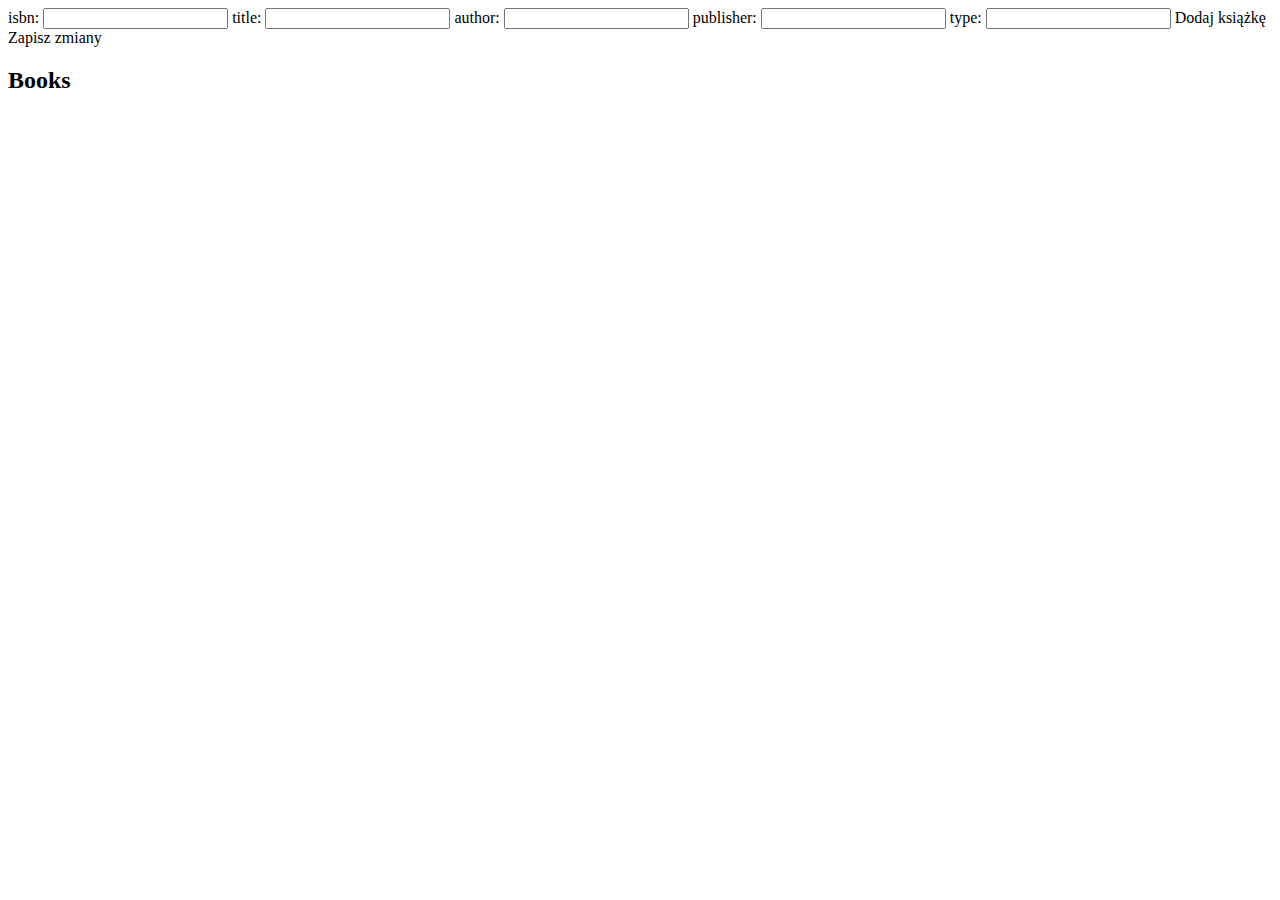
==== src/main/webapp/index.html @ 02e5f420 "commit" ====
<!DOCTYPE html>
<html lang="pl-PL">
<head>
    <meta charset="UTF-8">
    <title>CodersLab</title>
    <meta name="viewport" content="width=device-width, initial-scale=1">
    <script src="/pl/coderslab/app/zadanie03.js"></script>
    <link rel="stylesheet" href="style/style.css">
</head>
<body>
<label>
    isbn:
    <input type="number" id="isbn">
</label>
<label>
    title:
    <input type="text" id="title">
</label>
<label>
    author:
    <input type="text" id="author">
</label>
<label>
    publisher:
    <input type="text" id="publisher">
</label>
<label>
    type:
    <input type="text" id="type">
</label>

<a class="button" id="addBtn">Dodaj książkę</a>
<a class="button"  id="saveBtn">Zapisz zmiany</a>

<div class="container">
    <h2>Books</h2>

    <div class="books">
    </div>
</div>

<script src="https://cdnjs.cloudflare.com/ajax/libs/jquery/3.2.1/jquery.min.js"></script>
</body>

</html>
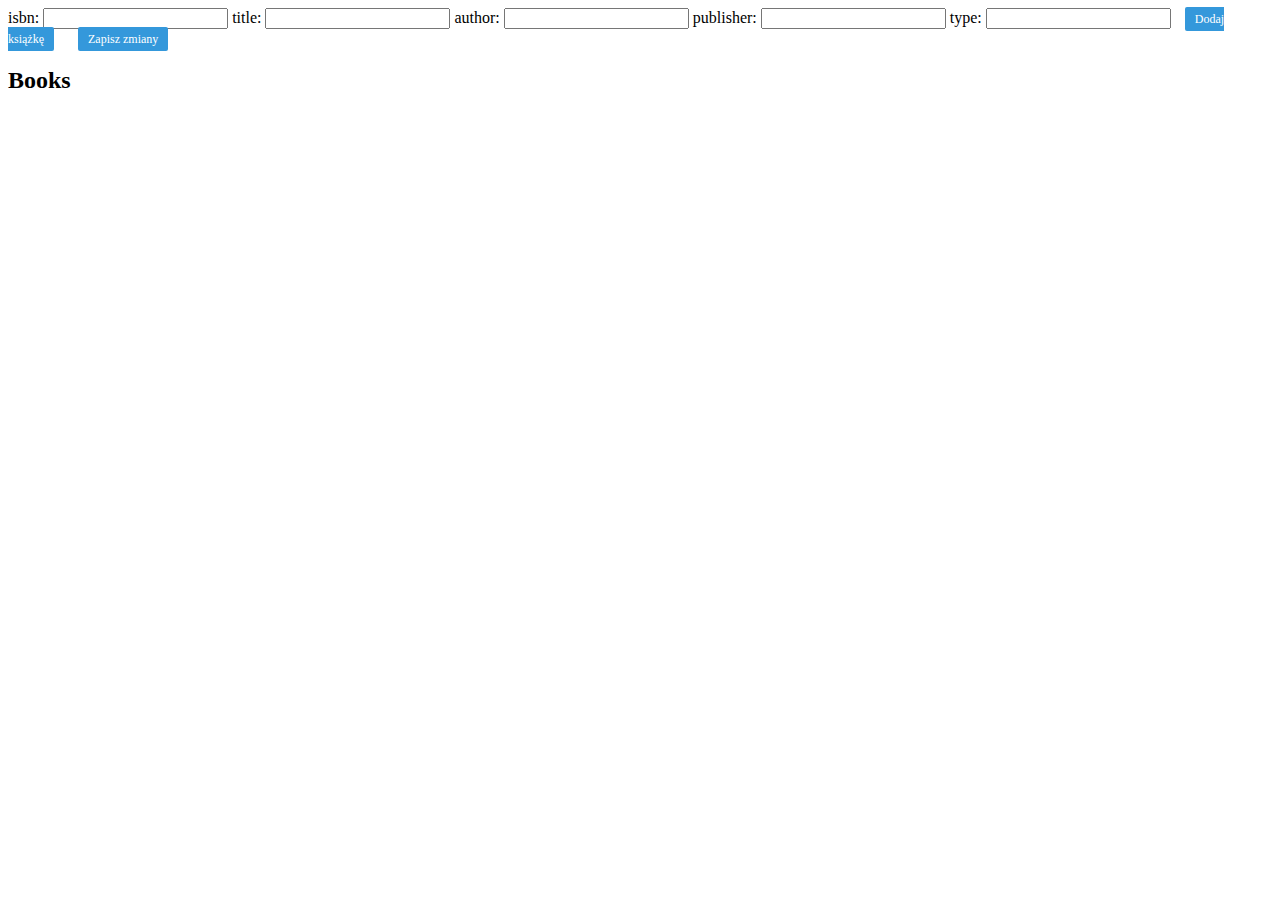
==== commit f6835012: "last" ====
--- a/src/main/webapp/index.html
+++ b/src/main/webapp/index.html
@@ -4,7 +4,7 @@
     <meta charset="UTF-8">
     <title>CodersLab</title>
     <meta name="viewport" content="width=device-width, initial-scale=1">
-    <script src="/pl/coderslab/app/zadanie03.js"></script>
+    <script src="app/zadanie03.js"></script>
     <link rel="stylesheet" href="style/style.css">
 </head>
 <body>
--- a/src/main/webapp/style/style.css
+++ b/src/main/webapp/style/style.css
@@ -0,0 +1,95 @@
+.box{
+    width: 150px;
+    height: 150px;
+    background-color: antiquewhite;
+    border-radius: 5px;
+    border: black 2px solid;
+    margin: 20px;
+}
+
+.hidden{
+    visibility: hidden;
+}
+
+.button {
+    -webkit-border-radius: 2px;
+    -moz-border-radius: 2px;
+    border-radius: 2px;
+    color: #ffffff;
+    font-size: 12px;
+    background: #3498db;
+    padding: 5px 10px 5px 10px;
+    margin: 5px 10px 5px 10px;
+    text-decoration: none;
+}
+
+.button2 {
+    -webkit-border-radius: 3px;
+    -moz-border-radius: 3px;
+    border-radius: 3px;
+    color: #ffffff;
+    font-size: 15px;
+    background: #FF0000;
+    padding: 1px 1px 1px 1px;
+    margin: 5px 5px 5px 5px;
+    text-decoration: none;
+}
+
+.button3 {
+    -webkit-border-radius: 3px;
+    -moz-border-radius: 3px;
+    border-radius: 3px;
+    color: #ffffff;
+    font-size: 15px;
+    background: gold;
+    padding: 1px 1px 1px 1px;
+    margin: 5px 5px 5px 5px;
+    text-decoration: none;
+}
+
+.deleteBtn{
+    color: red;
+}
+
+.listContainer{
+    border-radius: 5px;
+    border: black 2px solid;
+    margin: 20px;
+}
+
+.listContainer li{
+    padding: 2px;
+}
+
+table {
+    color: #333;
+    font-family: Helvetica, Arial, sans-serif;
+    width: 640px;
+    border-collapse: collapse;
+    border-spacing: 0;
+}
+
+td, th {
+    border: 1px solid;
+    height: 100%;
+}
+
+th {
+    background: #DFDFDF;
+    font-weight: bold;
+}
+
+td {
+    background: #FAFAFA;
+    text-align: center;
+}
+
+tr:first-child td {
+    background: #F1F1F1;
+}
+
+.two{
+    display: inline-block;
+    width: 41%;
+    margin: 2%;
+}